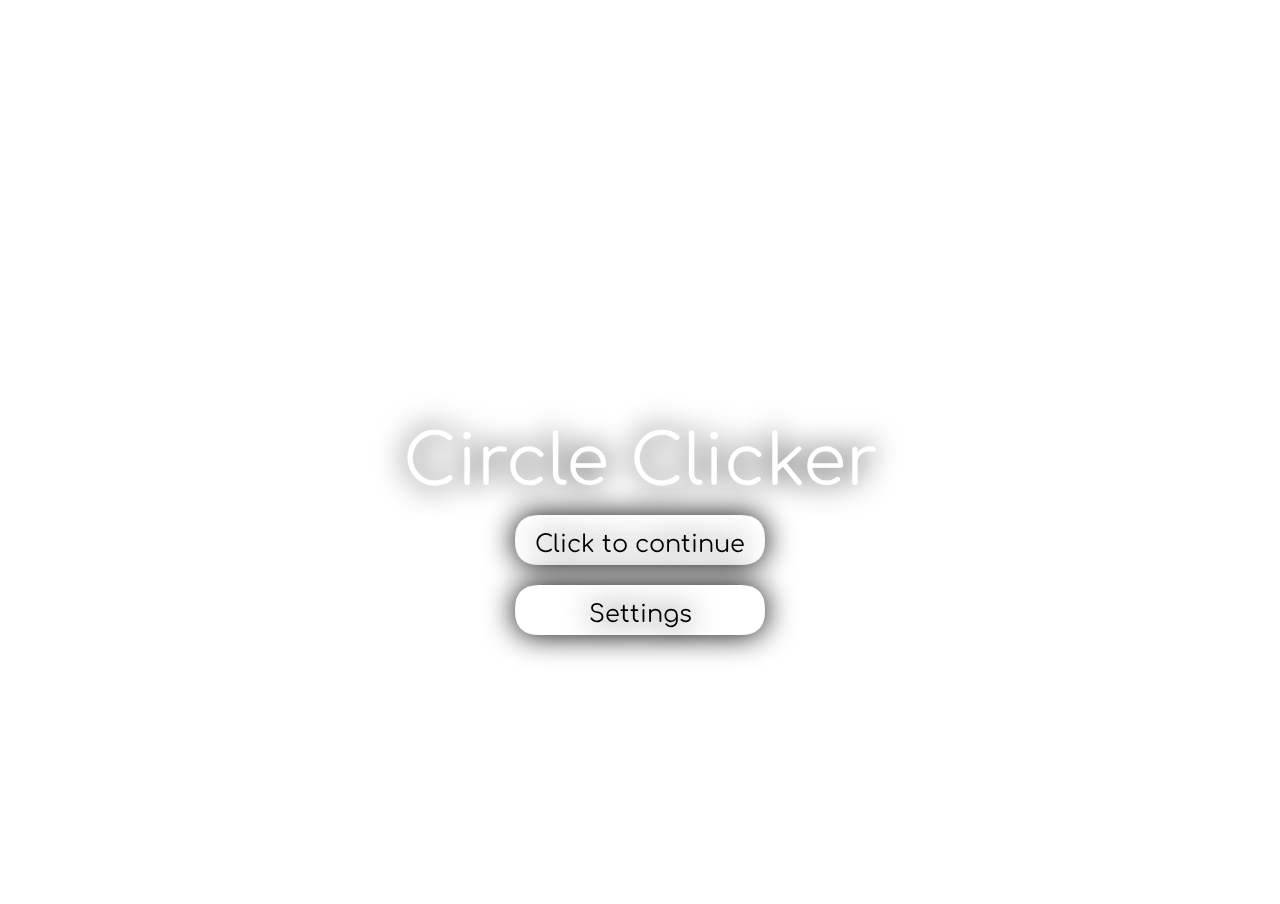
==== docs/index.html @ 0228caaf "buhhhhhhhhhhh" ====
<!DOCTYPE html>
<html lang="en">
<head>
    <meta charset="UTF-8">
    <title>Circle Clicker</title>
    <meta charset="UTF-8">
    <meta property="og:title" content="Circle Clicker">
    <meta property="og:image" content="https://storage-49d.pages.dev/icon.png">
    <meta property="og:image:alt" content="Circle Clicker">
    <meta property="og:image:width" content="2500"/>
    <meta property="og:image:height" content="2500"/>
    <meta property="og:image:type" content="image/png"/>
    <link rel="icon" href="https://storage-49d.pages.dev/icon.png">
    <link href="styles.css" rel="stylesheet" />
</head>
<body>
    <script src="wasm_exec.js"></script>

    <script>
        const go = new Go();
        WebAssembly.instantiateStreaming(fetch("main.wasm"), go.importObject).then((result) => {
            const instance = result.instance;
            go.run(instance);
        });
    </script>
    <canvas id="main-canvas"></canvas>
</body>
</html>
---- docs/styles.css ----
@font-face {
    font-family: "Comfortaa";
    src: url("assets/Comfortaa-Regular.ttf") format("truetype");
}

@font-face {
    font-family: "ComfortaaB";
    src: url("assets/Comfortaa-Bold.ttf") format("truetype");
}

html {
    overflow: hidden;
}

body {
    margin: 0;
    padding: 0;
}

#canvas {
    position: fixed;
    top: 0;
    left: 0;
}
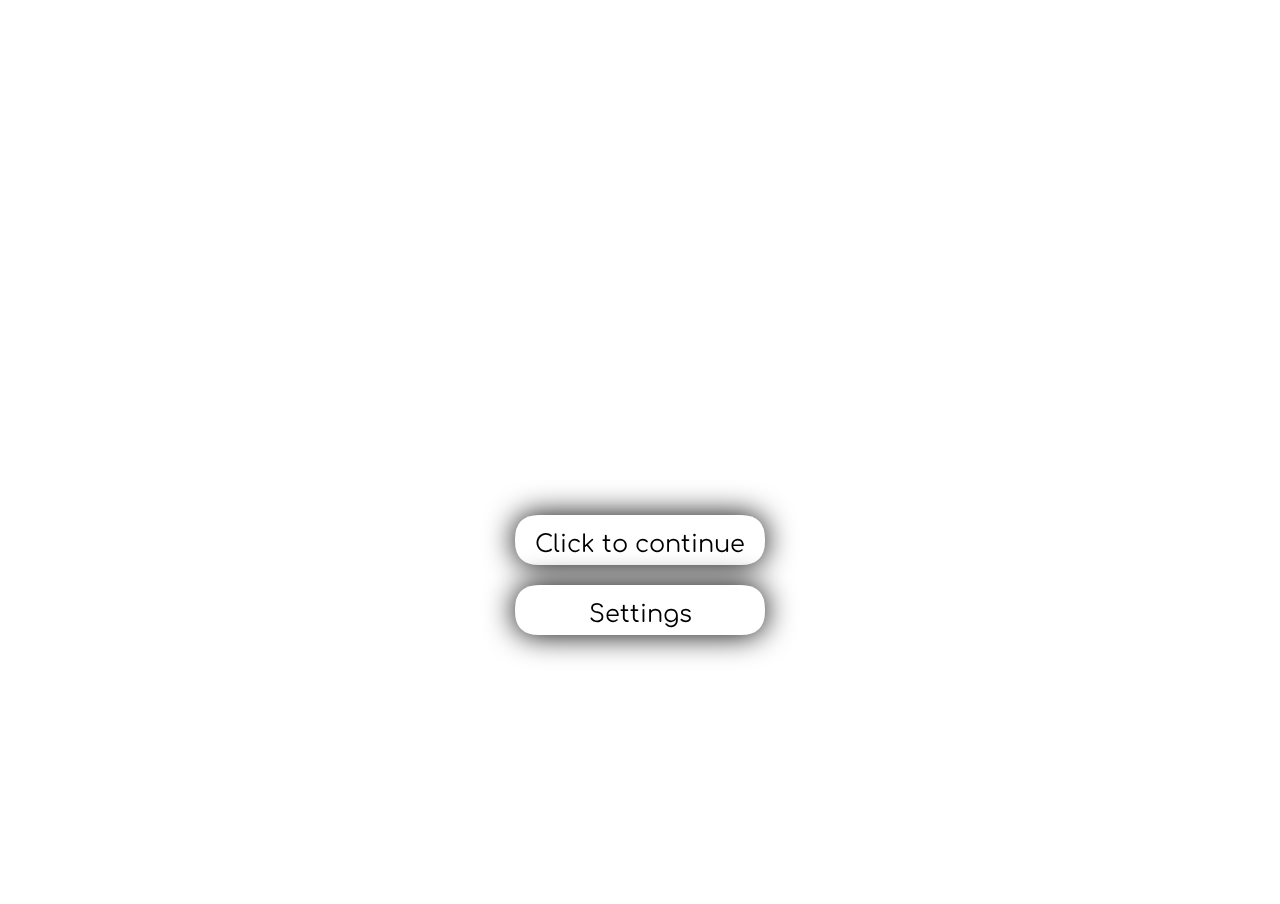
==== commit cb2e45b0: "add: "buy all" button" ====
--- a/docs/index.html
+++ b/docs/index.html
@@ -4,24 +4,25 @@
     <meta charset="UTF-8">
     <title>Circle Clicker</title>
     <meta charset="UTF-8">
-    <meta property="og:title" content="Circle Clicker">
+    <meta property="og:title" content="Play Circle Clicker">
     <meta property="og:image" content="https://storage-49d.pages.dev/icon.png">
     <meta property="og:image:alt" content="Circle Clicker">
     <meta property="og:image:width" content="2500"/>
     <meta property="og:image:height" content="2500"/>
     <meta property="og:image:type" content="image/png"/>
-    <link rel="icon" href="https://storage-49d.pages.dev/icon.png">
+    <meta property="og:description" content="Clicker Game" />
+    <meta property="og:site_name" content="Circle Clicker" />
+    <link rel="icon" href="assets/favicon.ico">
     <link href="styles.css" rel="stylesheet" />
+    <script src="wasm_exec.js"></script>
 </head>
 <body>
-    <script src="wasm_exec.js"></script>
-
     <script>
         const go = new Go();
-        WebAssembly.instantiateStreaming(fetch("main.wasm"), go.importObject).then((result) => {
-            const instance = result.instance;
-            go.run(instance);
-        });
+        WebAssembly.instantiateStreaming(fetch("main.wasm"), go.importObject)
+            .then((res) => {
+                go.run(res.instance);
+            });
     </script>
     <canvas id="main-canvas"></canvas>
 </body>
